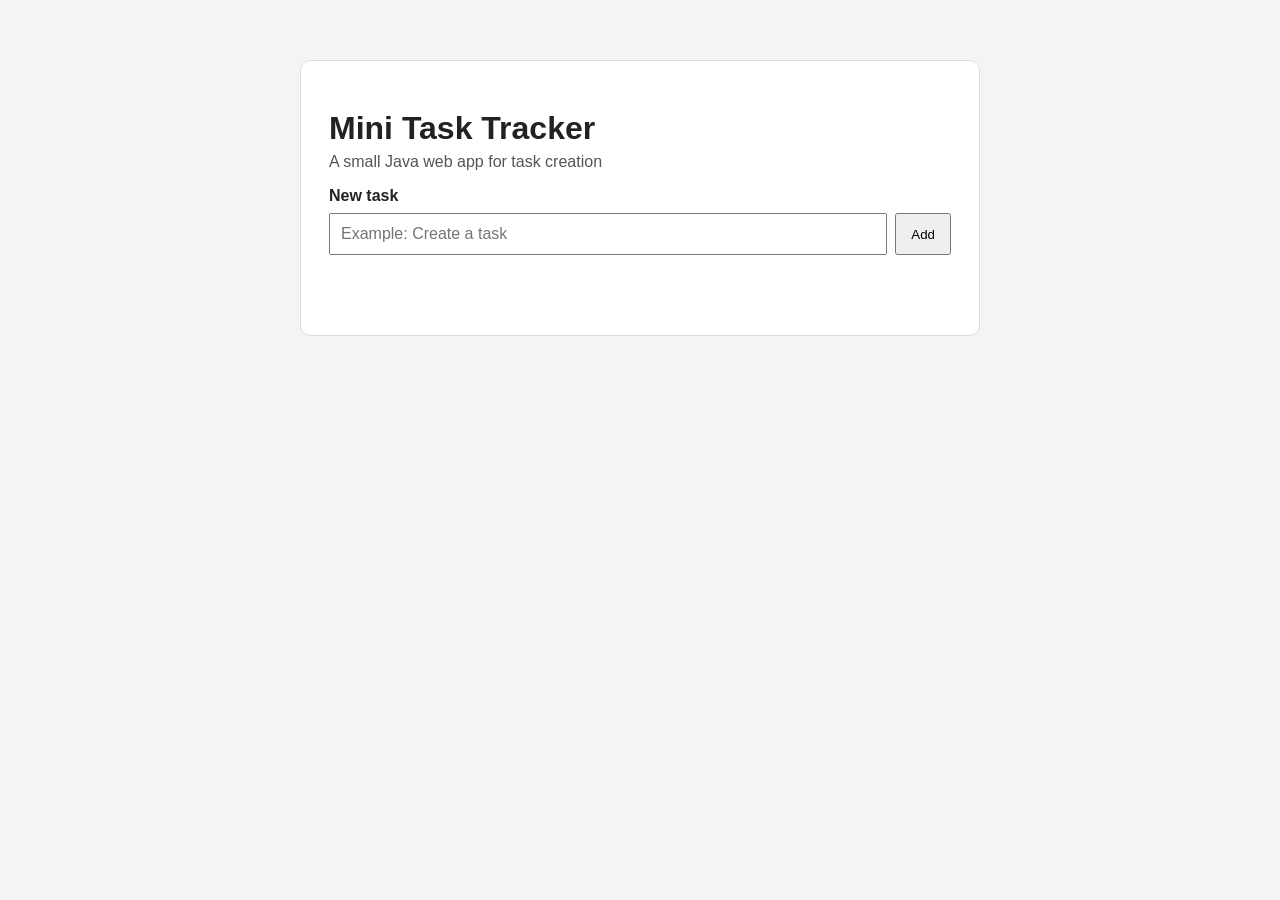
==== src/main/resources/static/index.html @ fea78fe8 "Add files via upload" ====
<!DOCTYPE html>
<html lang="en">
<head>
    <meta charset="UTF-8">
    <meta name="viewport" content="width=device-width, initial-scale=1.0">
    <title>CEN4802 Mini Task Tracker</title>
    <link rel="stylesheet" href="style.css">
</head>
<body>
<main class="container">
    <h1>Mini Task Tracker</h1>
    <p class="subtitle">A small Java web app for task creation</p>

    <form id="task-form">
        <label for="task-title">New task</label>
        <div class="form-row">
            <input id="task-title" maxlength="100" placeholder="Example: Create a task" required>
            <button type="submit">Add</button>
        </div>
    </form>

    <p id="message" aria-live="polite"></p>
    <ul id="task-list"></ul>
</main>

<script>
    const taskForm = document.getElementById('task-form');
    const taskTitle = document.getElementById('task-title');
    const taskList = document.getElementById('task-list');
    const message = document.getElementById('message');

    async function loadTasks() {
        const response = await fetch('/api/tasks');
        const tasks = await response.json();

        taskList.innerHTML = '';
        for (const task of tasks) {
            const item = document.createElement('li');

            const title = document.createElement('span');
            title.textContent = task.title;

            const deleteButton = document.createElement('button');
            deleteButton.textContent = 'Delete';
            deleteButton.className = 'delete-button';
            deleteButton.addEventListener('click', () => deleteTask(task.id));

            item.append(title, deleteButton);
            taskList.appendChild(item);
        }

        if (tasks.length === 0) {
            const empty = document.createElement('li');
            empty.className = 'empty';
            empty.textContent = 'No tasks yet.';
            taskList.appendChild(empty);
        }
    }

    async function addTask(event) {
        event.preventDefault();
        message.textContent = '';

        const response = await fetch('/api/tasks', {
            method: 'POST',
            headers: {'Content-Type': 'application/json'},
            body: JSON.stringify({title: taskTitle.value})
        });

        if (!response.ok) {
            message.textContent = 'Could not add the task.';
            return;
        }

        taskTitle.value = '';
        taskTitle.focus();
        await loadTasks();
    }

    async function deleteTask(id) {
        await fetch(`/api/tasks/${id}`, {method: 'DELETE'});
        await loadTasks();
    }

    taskForm.addEventListener('submit', addTask);
    loadTasks();
</script>
</body>
</html>
---- src/main/resources/static/style.css ----
* {
    box-sizing: border-box;
}

body {
    margin: 0;
    font-family: Arial, sans-serif;
    background: #f4f4f4;
    color: #222;
}

.container {
    width: min(680px, 92%);
    margin: 60px auto;
    padding: 28px;
    background: white;
    border: 1px solid #ddd;
    border-radius: 10px;
}

h1 {
    margin-bottom: 6px;
}

.subtitle {
    margin-top: 0;
    color: #555;
}

label {
    display: block;
    margin-bottom: 8px;
    font-weight: bold;
}

.form-row {
    display: flex;
    gap: 8px;
}

input {
    flex: 1;
    padding: 10px;
    font-size: 1rem;
}

button {
    padding: 10px 14px;
    cursor: pointer;
}

#message {
    min-height: 20px;
}

#task-list {
    list-style: none;
    padding: 0;
}

#task-list li {
    display: flex;
    justify-content: space-between;
    align-items: center;
    gap: 12px;
    margin-bottom: 8px;
    padding: 12px;
    border: 1px solid #ddd;
    border-radius: 6px;
}

.delete-button {
    padding: 6px 10px;
}

.empty {
    color: #666;
    font-style: italic;
}
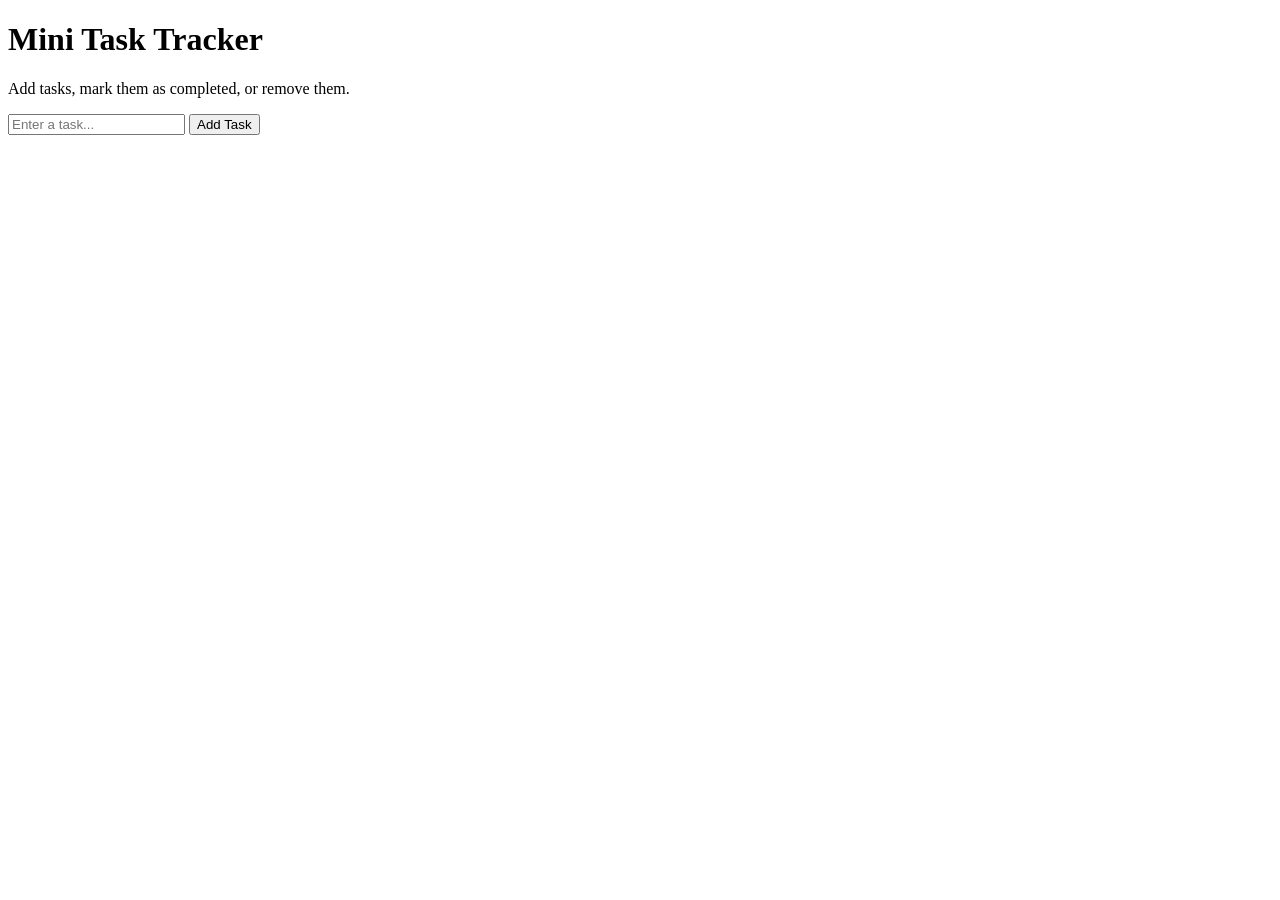
==== commit a497fe4f: "Add task completion feature" ====
--- a/src/main/resources/static/index.html
+++ b/src/main/resources/static/index.html
@@ -1,89 +1,204 @@
 <!DOCTYPE html>
 <html lang="en">
+
 <head>
     <meta charset="UTF-8">
     <meta name="viewport" content="width=device-width, initial-scale=1.0">
-    <title>CEN4802 Mini Task Tracker</title>
-    <link rel="stylesheet" href="style.css">
+
+    <title>Mini Task Tracker</title>
+
+    <link rel="stylesheet" href="/style.css">
 </head>
+
 <body>
+
 <main class="container">
+
     <h1>Mini Task Tracker</h1>
-    <p class="subtitle">A small Java web app for task creation</p>
-
-    <form id="task-form">
-        <label for="task-title">New task</label>
-        <div class="form-row">
-            <input id="task-title" maxlength="100" placeholder="Example: Create a task" required>
-            <button type="submit">Add</button>
-        </div>
+
+    <p class="description">
+        Add tasks, mark them as completed, or remove them.
+    </p>
+
+    <form id="taskForm">
+
+        <input
+                id="taskInput"
+                type="text"
+                placeholder="Enter a task..."
+                autocomplete="off"
+        >
+
+        <button type="submit">
+            Add Task
+        </button>
+
     </form>
 
-    <p id="message" aria-live="polite"></p>
-    <ul id="task-list"></ul>
+    <ul id="taskList"></ul>
+
 </main>
 
 <script>
-    const taskForm = document.getElementById('task-form');
-    const taskTitle = document.getElementById('task-title');
-    const taskList = document.getElementById('task-list');
-    const message = document.getElementById('message');
+
+    const taskForm =
+        document.getElementById("taskForm");
+
+    const taskInput =
+        document.getElementById("taskInput");
+
+    const taskList =
+        document.getElementById("taskList");
+
 
     async function loadTasks() {
-        const response = await fetch('/api/tasks');
-        const tasks = await response.json();
-
-        taskList.innerHTML = '';
+
+        const response =
+            await fetch("/api/tasks");
+
+        const tasks =
+            await response.json();
+
+        displayTasks(tasks);
+    }
+
+
+    function displayTasks(tasks) {
+
+        taskList.innerHTML = "";
+
         for (const task of tasks) {
-            const item = document.createElement('li');
-
-            const title = document.createElement('span');
+
+            const listItem =
+                document.createElement("li");
+
+            if (task.completed) {
+                listItem.classList.add("completed");
+            }
+
+
+            const title =
+                document.createElement("span");
+
             title.textContent = task.title;
 
-            const deleteButton = document.createElement('button');
-            deleteButton.textContent = 'Delete';
-            deleteButton.className = 'delete-button';
-            deleteButton.addEventListener('click', () => deleteTask(task.id));
-
-            item.append(title, deleteButton);
-            taskList.appendChild(item);
-        }
-
-        if (tasks.length === 0) {
-            const empty = document.createElement('li');
-            empty.className = 'empty';
-            empty.textContent = 'No tasks yet.';
-            taskList.appendChild(empty);
+
+            const buttons =
+                document.createElement("div");
+
+            buttons.className = "buttons";
+
+
+            const completeButton =
+                document.createElement("button");
+
+            completeButton.className =
+                "complete-button";
+
+            completeButton.textContent =
+                task.completed
+                    ? "Undo"
+                    : "Complete";
+
+            completeButton.addEventListener(
+                "click",
+                async () => {
+
+                    await fetch(
+                        `/api/tasks/${task.id}/toggle`,
+                        {
+                            method: "POST"
+                        }
+                    );
+
+                    loadTasks();
+                }
+            );
+
+
+            const deleteButton =
+                document.createElement("button");
+
+            deleteButton.className =
+                "delete-button";
+
+            deleteButton.textContent =
+                "Delete";
+
+            deleteButton.addEventListener(
+                "click",
+                async () => {
+
+                    await fetch(
+                        `/api/tasks/${task.id}`,
+                        {
+                            method: "DELETE"
+                        }
+                    );
+
+                    loadTasks();
+                }
+            );
+
+
+            buttons.appendChild(
+                completeButton
+            );
+
+            buttons.appendChild(
+                deleteButton
+            );
+
+
+            listItem.appendChild(title);
+            listItem.appendChild(buttons);
+
+            taskList.appendChild(listItem);
         }
     }
 
-    async function addTask(event) {
-        event.preventDefault();
-        message.textContent = '';
-
-        const response = await fetch('/api/tasks', {
-            method: 'POST',
-            headers: {'Content-Type': 'application/json'},
-            body: JSON.stringify({title: taskTitle.value})
-        });
-
-        if (!response.ok) {
-            message.textContent = 'Could not add the task.';
-            return;
+
+    taskForm.addEventListener(
+        "submit",
+        async event => {
+
+            event.preventDefault();
+
+            const title =
+                taskInput.value.trim();
+
+            if (!title) {
+                return;
+            }
+
+
+            await fetch(
+                "/api/tasks",
+                {
+                    method: "POST",
+
+                    headers: {
+                        "Content-Type":
+                            "application/json"
+                    },
+
+                    body: JSON.stringify({
+                        title: title
+                    })
+                }
+            );
+
+
+            taskInput.value = "";
+
+            loadTasks();
         }
-
-        taskTitle.value = '';
-        taskTitle.focus();
-        await loadTasks();
-    }
-
-    async function deleteTask(id) {
-        await fetch(`/api/tasks/${id}`, {method: 'DELETE'});
-        await loadTasks();
-    }
-
-    taskForm.addEventListener('submit', addTask);
+    );
+
+
     loadTasks();
+
 </script>
+
 </body>
-</html>
+</html>
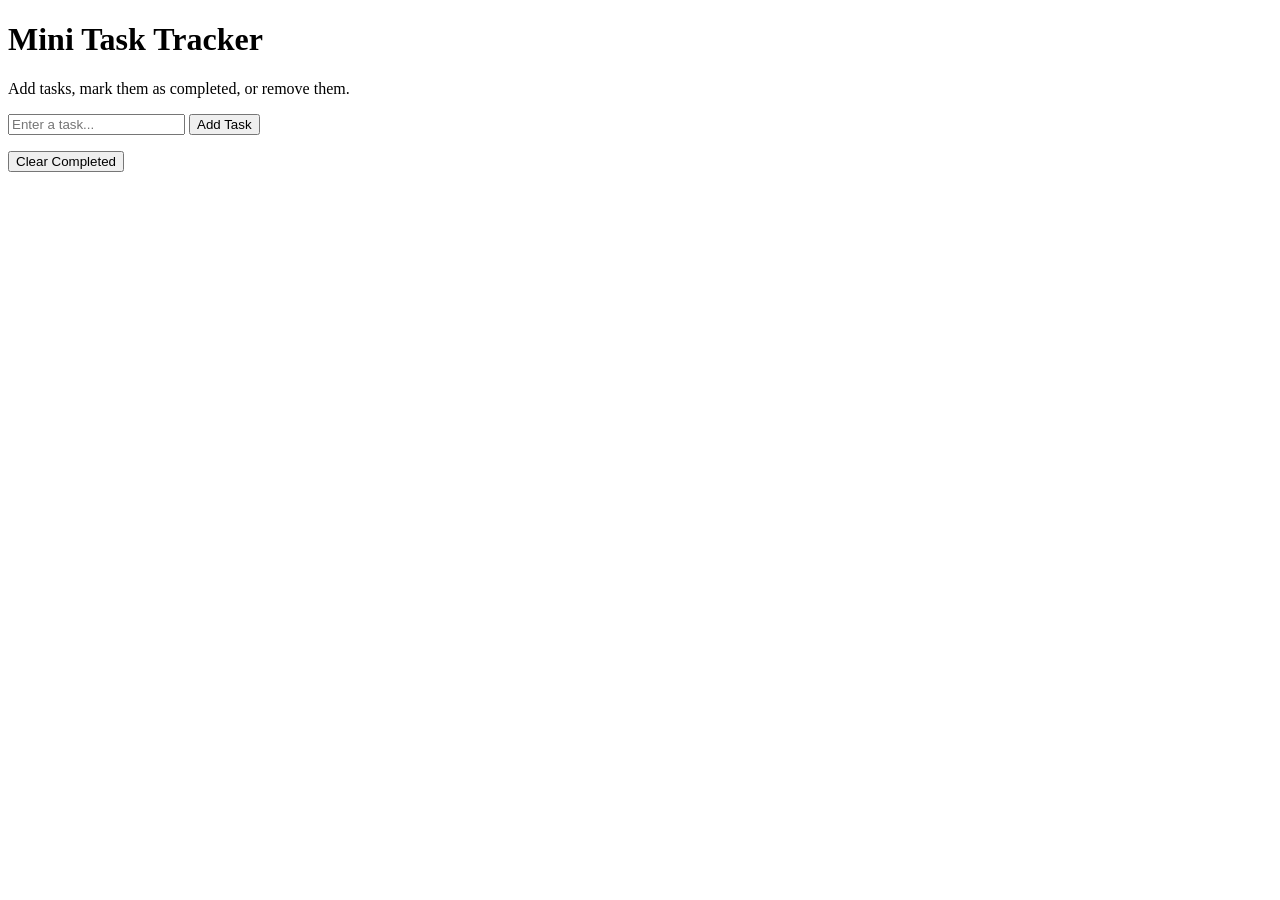
==== commit 5b5256f8: "Add clear completed tasks feature" ====
--- a/src/main/resources/static/index.html
+++ b/src/main/resources/static/index.html
@@ -36,8 +36,14 @@
     </form>
 
     <ul id="taskList"></ul>
+    <button id="clearCompletedButton"
+            type="button"
+            class="clear-completed-button">
+        Clear Completed
+    </button>
 
 </main>
+
 
 <script>
 
@@ -49,6 +55,21 @@
 
     const taskList =
         document.getElementById("taskList");
+
+    document.getElementById("clearCompletedButton")
+        .addEventListener("click", async () => {
+
+            const response = await fetch("/api/tasks/completed", {
+                method: "DELETE"
+            });
+
+            if (!response.ok) {
+                alert("Unable to clear completed tasks.");
+                return;
+            }
+
+            await loadTasks();
+        });
 
 
     async function loadTasks() {
